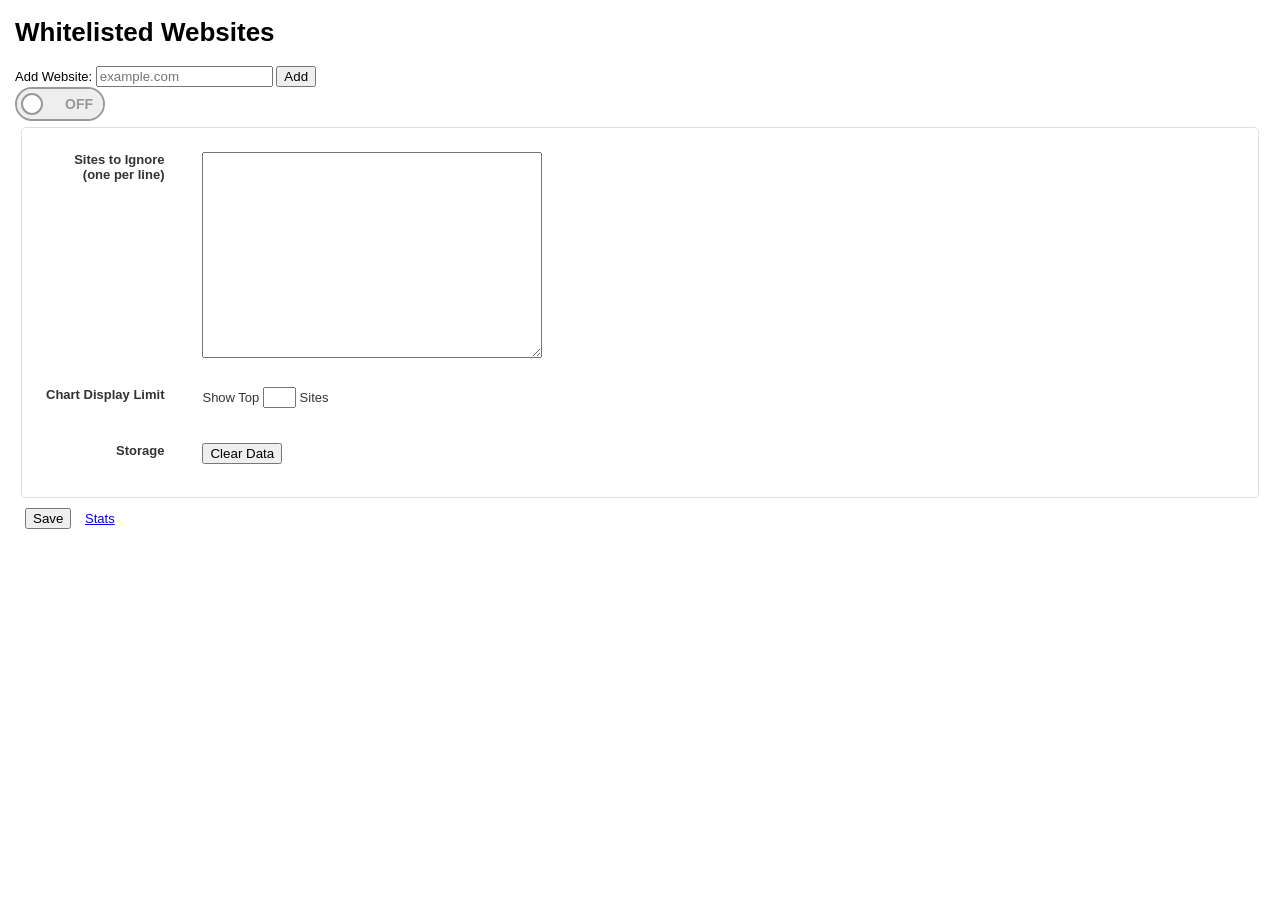
==== Focii-main/options.html @ 7dbb2c13 "Add files via upload" ====
<!DOCTYPE html>
<html>
  <head>
    <title>Focii</title>
    <link rel="stylesheet" href="options.css" />
    <script src="options.js"></script>
    <meta http-equiv="Content-Security-Policy" content="default-src 'self'; script-src 'self' 'unsafe-inline'">
  </head>
  <body>
    <body>
      <h1>Whitelisted Websites</h1>
      <ul id="whitelist"></ul>
      <form id="addForm">
        <label for="siteInput">Add Website:</label>
        <input type="text" id="siteInput" placeholder="example.com">
        <button type="submit">Add</button>
      </form>
    <div class="bodyElements">
      <div class="onoffswitch">
        <input type="checkbox" name="onoffswitch" class="onoffswitch-checkbox" id="myonoffswitch">
        <label class="onoffswitch-label" for="myonoffswitch">
          <span class="onoffswitch-inner"></span>
          <span class="onoffswitch-switch"></span>
        </label>
      </div>
    </div>
    <div id="settings">
      <table>
        <tbody>
          <tr>
            <th>
              Sites to Ignore<br />
              (one per line)
            </th>
            <td><textarea id="blacklist"></textarea></td>
            <td id="blacklist-description" class="description">
              Focii will not track any sites you put on this list. Any
              existing data for sites on the list will be removed.
            </td>
          </tr>
          <tr>
            <th>Chart Display Limit</th>
            <td>
              <label>Show Top</label>
              <input id="chart_limit" type="text" size="2" maxlength="2" />
              <label>Sites</label>
            </td>
            <td id="limit-description" class="description">
              Sites below the limit will be grouped into the "Other" category.
            </td>
          </tr>
          <tr>
            <th>Storage</th>
            <td><button id="clear-data">Clear Data</button></td>
            <td id="storage-description" class="description">
              There is no way to recover your data once you delete it.
            </td>
          </tr>
        </tbody>
      </table>
    </div>
    <div id="footer">
      <button id="save-button">Save</button>
      <span id="status"></span>
      <a class="blyat" href="index.html">Stats</a>
    </div>
  </body>
</html>
---- Focii-main/options.css ----
body {
  margin: 15px;
  font-family: helvetica, arial, sans-serif;
  font-size: 13px;
}

#header {
  padding: 1em;
  padding-bottom: 2em;
}

#info {
  float: right;
}

#info span {
  margin-bottom: 10px;
  float: right;
}

#header h1 {
  display: inline;
  font-size: 156%;
  padding-bottom: 43px;
  padding-left: 75px;
  padding-top: 30px;
  background: url(icon_128.png) no-repeat;
  background-size: 50px;
  background-position: 1px 18px;
}

#settings {
  margin: 6px 6px 0 6px;
  padding: 10px;
  color: #333;
  border: 1px solid #dedede;
  border-radius: 5px 5px;
}

#settings table {
  font-size: 13px;
}

th,
td {
  vertical-align: top;
}

th {
  text-align: right;
  font-weight: bold;
  white-space: nowrap;
  padding: 12px 24px 12px 12px;
}

td {
  padding: 12px;
}

.description {
  visibility: hidden;
  width: 20em;
  font-style: italic;
  color: #777;
}

#blacklist {
  height: 15em;
  width: 25em;
}

#footer {
  margin: 10px;
}

#status {
  margin-left: 10px;
}

.success {
  color: green;
}


.onoffswitch {
  position: relative;
  width: 90px;
  -webkit-user-select:none;
  -moz-user-select:none;
  -ms-user-select: none;
}
.onoffswitch-checkbox {
  display: none;
}
.onoffswitch-label {
  display: block;
  overflow: hidden;
  cursor: pointer;
  border: 2px solid #999999;
  border-radius: 20px;
}
.onoffswitch-inner {
  display: block;
  width: 200%;
  margin-left: -100%;
  transition: margin 0.3s ease-in 0s;
}
.onoffswitch-inner:before, .onoffswitch-inner:after {
  display: block;
  float: left;
  width: 50%;
  height: 30px;
  padding: 0;
  line-height: 30px;
  font-size: 14px;
  color: white;
  font-family: Trebuchet, Arial, sans-serif;
  font-weight: bold;
  box-sizing: border-box;
}
.onoffswitch-inner:before {
  content: "ON";
  padding-left: 10px;
  background-color: #34A7C1;
  color: #FFFFFF;
}
.onoffswitch-inner:after {
  content: "OFF";
  padding-right: 10px;
  background-color: #EEEEEE;
  color: #999999;
  text-align: right;
}
.onoffswitch-switch {
  display: block;
  width: 18px;
  margin: 6px;
  background: #FFFFFF;
  position: absolute;
  top: 0;
  bottom: 0;
  right: 56px;
  border: 2px solid #999999;
  border-radius: 20px;
  transition: all 0.3s ease-in 0s; 
}
.onoffswitch-checkbox:checked + .onoffswitch-label .onoffswitch-inner {
  margin-left: 0;
}
.onoffswitch-checkbox:checked + .onoffswitch-label .onoffswitch-switch {
  right: 0px; 
}
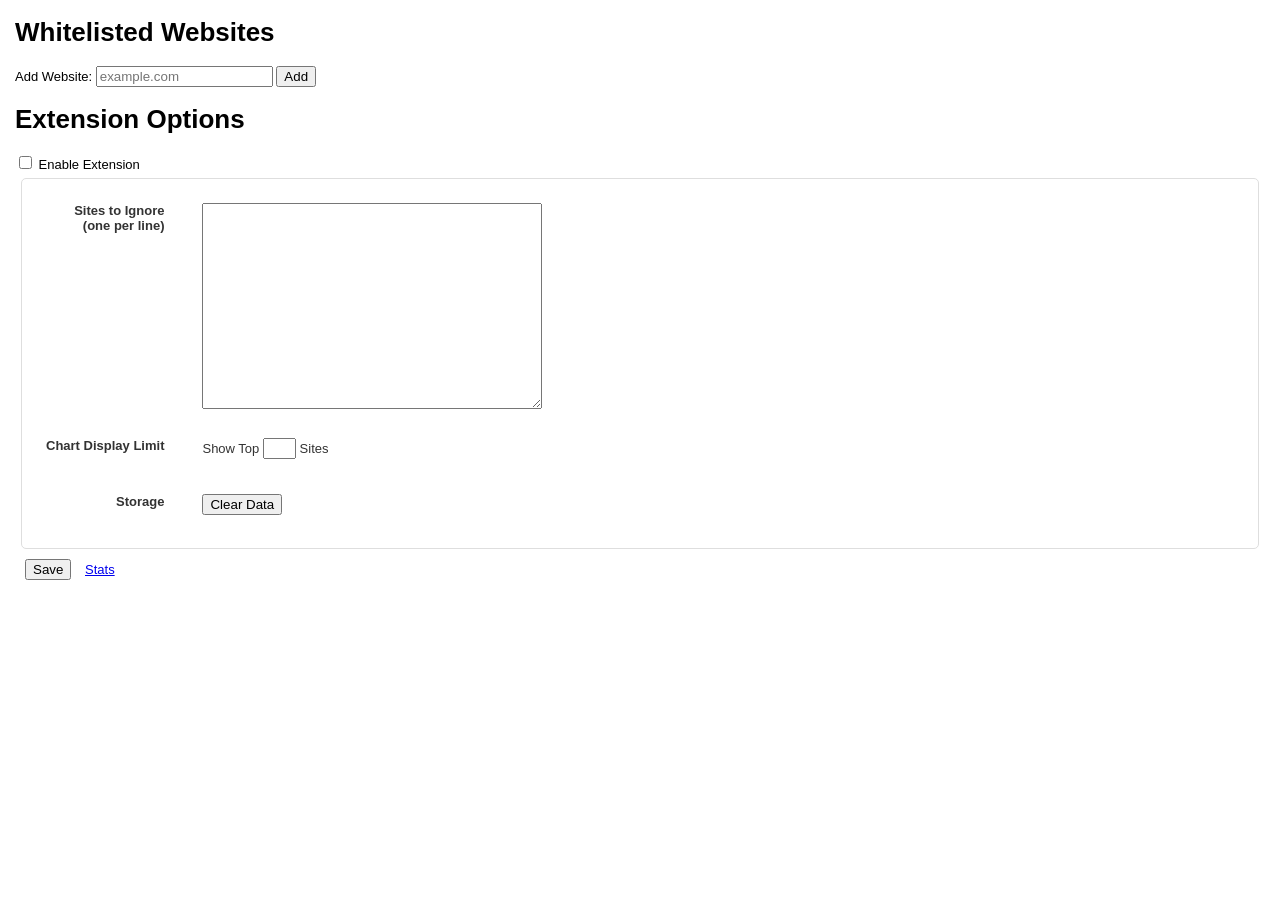
==== commit 96f6f798: "Add files via upload" ====
--- a/Focii-main/options.html
+++ b/Focii-main/options.html
@@ -16,12 +16,11 @@
         <button type="submit">Add</button>
       </form>
     <div class="bodyElements">
-      <div class="onoffswitch">
-        <input type="checkbox" name="onoffswitch" class="onoffswitch-checkbox" id="myonoffswitch">
-        <label class="onoffswitch-label" for="myonoffswitch">
-          <span class="onoffswitch-inner"></span>
-          <span class="onoffswitch-switch"></span>
-        </label>
+      <h1>Extension Options</h1>
+      <label>
+        <input type="checkbox" id="switch">
+        Enable Extension
+      </label>
       </div>
     </div>
     <div id="settings">
